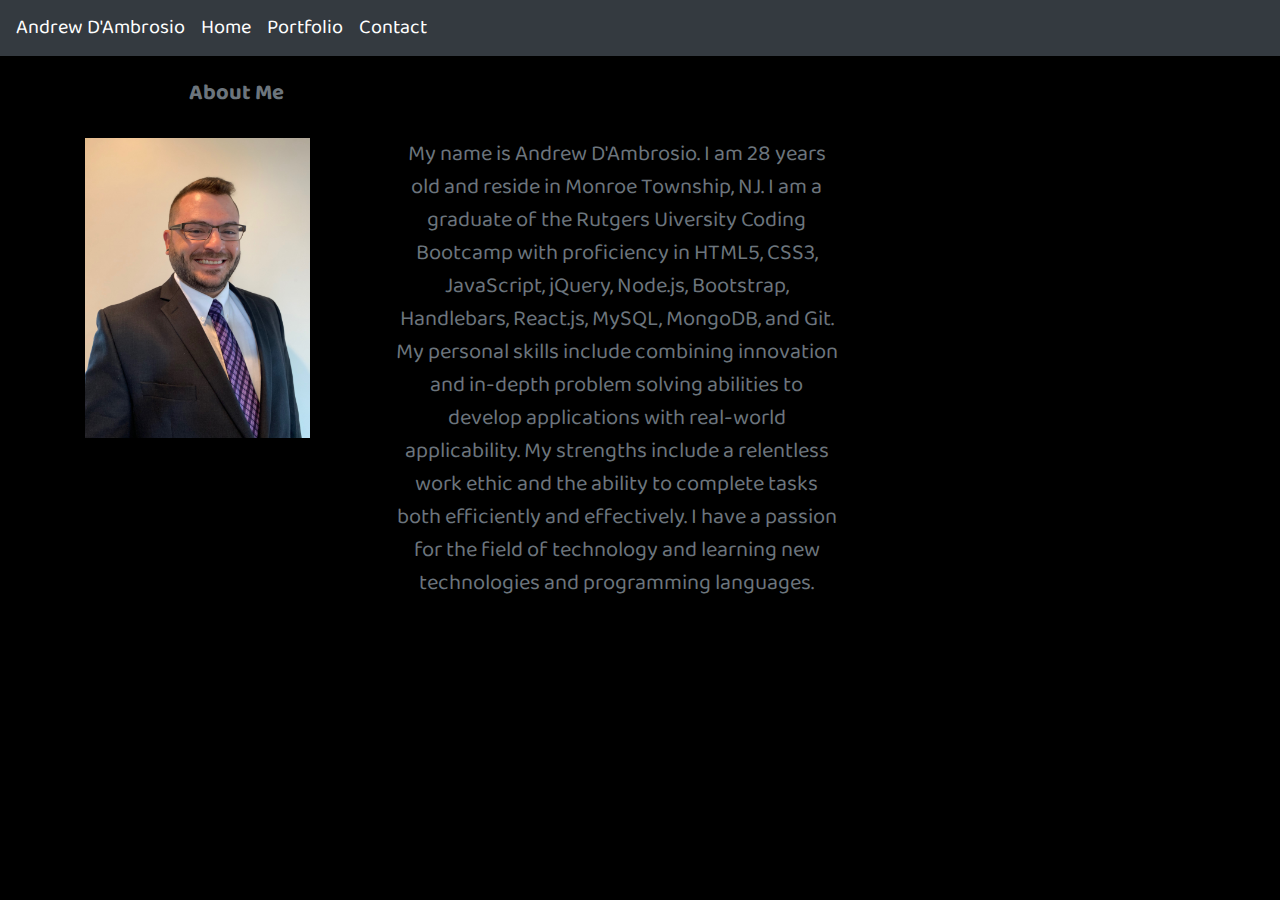
==== index.html @ 699b4f1d "minor cosmetic changes" ====
<!DOCTYPE html>
<html lang="en">

<head>
  <meta charset="UTF-8">
  <meta name="viewport" content="width=device-width, initial-scale=1.0">
  <meta http-equiv="X-UA-Compatible" content="ie=edge">
  <link rel="stylesheet" href="https://cdnjs.cloudflare.com/ajax/libs/twitter-bootstrap/4.4.1/css/bootstrap.min.css">
  <link rel="stylesheet" href="https://cdnjs.cloudflare.com/ajax/libs/font-awesome/5.11.2/css/all.min.css">
  <link href="https://fonts.googleapis.com/css?family=Baloo+Bhai+2&display=swap" rel="stylesheet">
  <link rel="stylesheet" href="assets/style.css">
  <title>Andrew J. D'Ambrosio</title>
</head>

<body>

  <nav class="navbar navbar-expand-lg navbar navbar-dark bg-dark">
    <a class="navbar-brand" href="index.html">Andrew D'Ambrosio</a>
    <button class="navbar-toggler" type="button" data-toggle="collapse" data-target="#navbarNav"
      aria-controls="navbarNav" aria-expanded="false" aria-label="Toggle navigation">
      <span class="navbar-toggler-icon"></span>
    </button>
    <div class="collapse navbar-collapse" id="navbarNav">
      <ul class="navbar-nav">
        <li class="nav-item active">
          <a class="navbar-brand" href="index.html">Home<span class="sr-only">(current)</span></a>
        </li>
        <li class="nav-item">
          <a class="navbar-brand" href="portfolio.html">Portfolio</a>
        </li>
        <li class="nav-item">
          <a class="navbar-brand" href="contact.html">Contact</a>
        </li>
      </ul>
    </div>
  </nav>

  <!--End nav bar-->

  <div class="container">
    <div class="row mt-4">
      <div class="col-3 ml-4">
          <h1 class="text-secondary"><strong>About Me</strong></h1>
      </div>
    </div>

    <div class="row mt-4">
      <div class="col-3">
          <img
            src="images/Headshot.jpg"
            class="headshot align-self-center mr-3" alt="Andrew D'Ambrosio">
      </div>

      <div class="col-5 ml-4">
        <p class="text-secondary">My name is Andrew D'Ambrosio. I am 28 years old and reside in Monroe Township, NJ. I am a graduate of the Rutgers Uiversity Coding Bootcamp with proficiency in HTML5, CSS3, JavaScript, jQuery, Node.js, Bootstrap, Handlebars, React.js, MySQL, MongoDB, and Git. My personal skills include combining innovation and in-depth problem solving abilities to develop applications with real-world applicability. My strengths include a relentless work ethic and the ability to complete tasks both efficiently and effectively. I have a passion for the field of technology and learning new technologies and programming languages.</p>
      </div>
    </div>

  <script src="https://cdnjs.cloudflare.com/ajax/libs/jquery/3.4.1/jquery.slim.min.js"></script>
  <script src="https://cdnjs.cloudflare.com/ajax/libs/popper.js/1.16.0/umd/popper.min.js"></script>
  <script src="https://cdnjs.cloudflare.com/ajax/libs/twitter-bootstrap/4.4.1/js/bootstrap.min.js"></script>
</body>

</html>
---- assets/style.css ----
body {
    background-color: black;
}

.headshot {
    max-height: 300px;
    max-width: 300px;
    -webkit-transform: scaleX(-1);
    transform: scaleX(-1);
}

.text-secondary {
    font-family: 'Baloo Bhai 2', cursive;
    color: white;
    text-align: center;
    font-size: 22px;
}

.navbar-brand {
    font-family: 'Baloo Bhai 2', cursive;
}

.contact {
    font-family: 'Baloo Bhai 2', cursive;
}

.text-secondary {
    color: white;
}
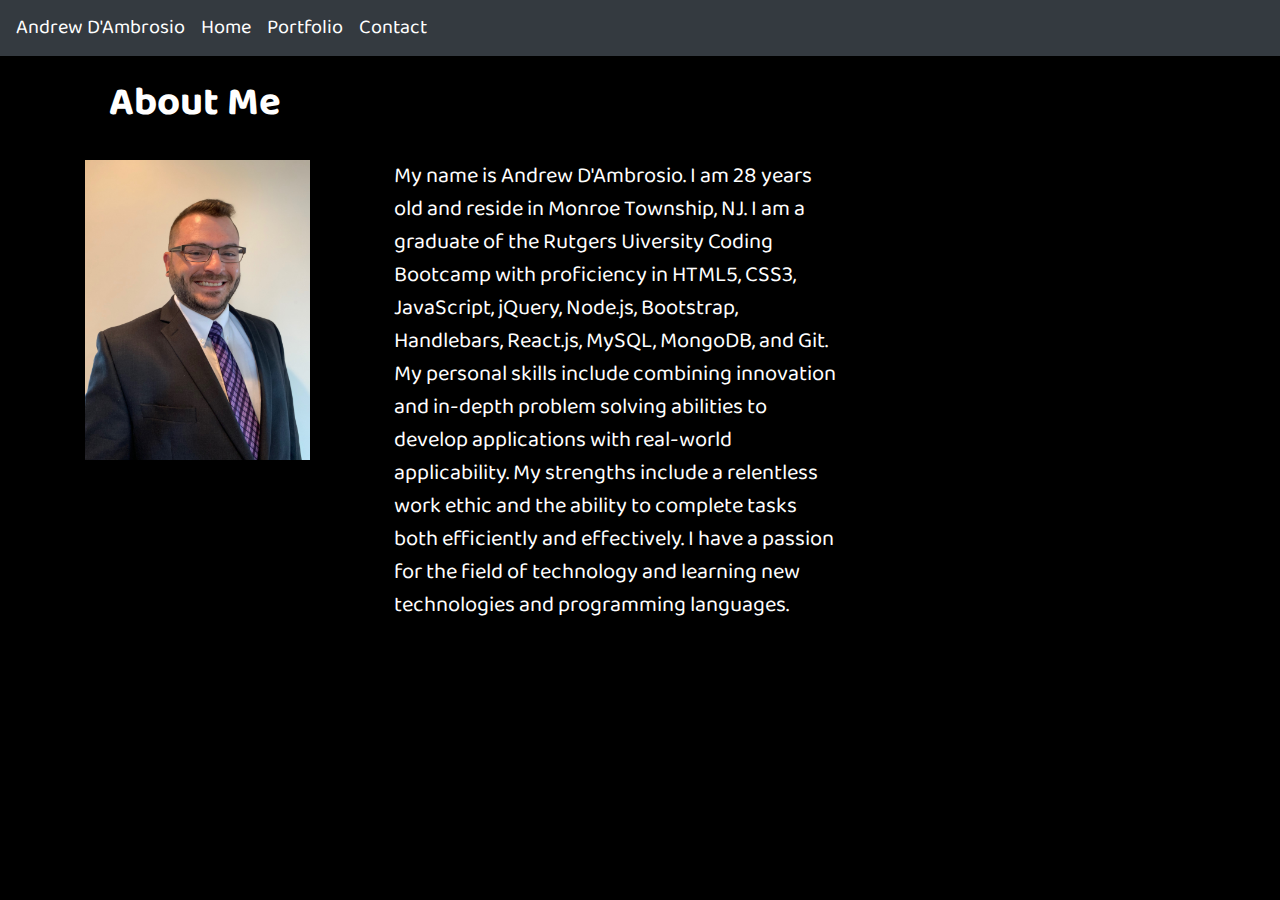
==== commit e6ae63b8: "fixed color fonts for everything" ====
--- a/index.html
+++ b/index.html
@@ -34,13 +34,12 @@
       </ul>
     </div>
   </nav>
-
   <!--End nav bar-->
 
   <div class="container">
     <div class="row mt-4">
       <div class="col-3 ml-4">
-          <h1 class="text-secondary"><strong>About Me</strong></h1>
+          <h1 class="heading"><strong>About Me</strong></h1>
       </div>
     </div>
 
@@ -52,7 +51,7 @@
       </div>
 
       <div class="col-5 ml-4">
-        <p class="text-secondary">My name is Andrew D'Ambrosio. I am 28 years old and reside in Monroe Township, NJ. I am a graduate of the Rutgers Uiversity Coding Bootcamp with proficiency in HTML5, CSS3, JavaScript, jQuery, Node.js, Bootstrap, Handlebars, React.js, MySQL, MongoDB, and Git. My personal skills include combining innovation and in-depth problem solving abilities to develop applications with real-world applicability. My strengths include a relentless work ethic and the ability to complete tasks both efficiently and effectively. I have a passion for the field of technology and learning new technologies and programming languages.</p>
+        <p class="about-me">My name is Andrew D'Ambrosio. I am 28 years old and reside in Monroe Township, NJ. I am a graduate of the Rutgers Uiversity Coding Bootcamp with proficiency in HTML5, CSS3, JavaScript, jQuery, Node.js, Bootstrap, Handlebars, React.js, MySQL, MongoDB, and Git. My personal skills include combining innovation and in-depth problem solving abilities to develop applications with real-world applicability. My strengths include a relentless work ethic and the ability to complete tasks both efficiently and effectively. I have a passion for the field of technology and learning new technologies and programming languages.</p>
       </div>
     </div>
 
--- a/assets/style.css
+++ b/assets/style.css
@@ -11,8 +11,19 @@
 
 .text-secondary {
     font-family: 'Baloo Bhai 2', cursive;
+    text-align: center;
+    font-size: 22px;
     color: white;
-    text-align: center;
+}
+
+.heading {
+    font-family: 'Baloo Bhai 2', cursive;
+    color: white;
+}
+
+.about-me {
+    font-family: 'Baloo Bhai 2', cursive;
+    color: white;
     font-size: 22px;
 }
 
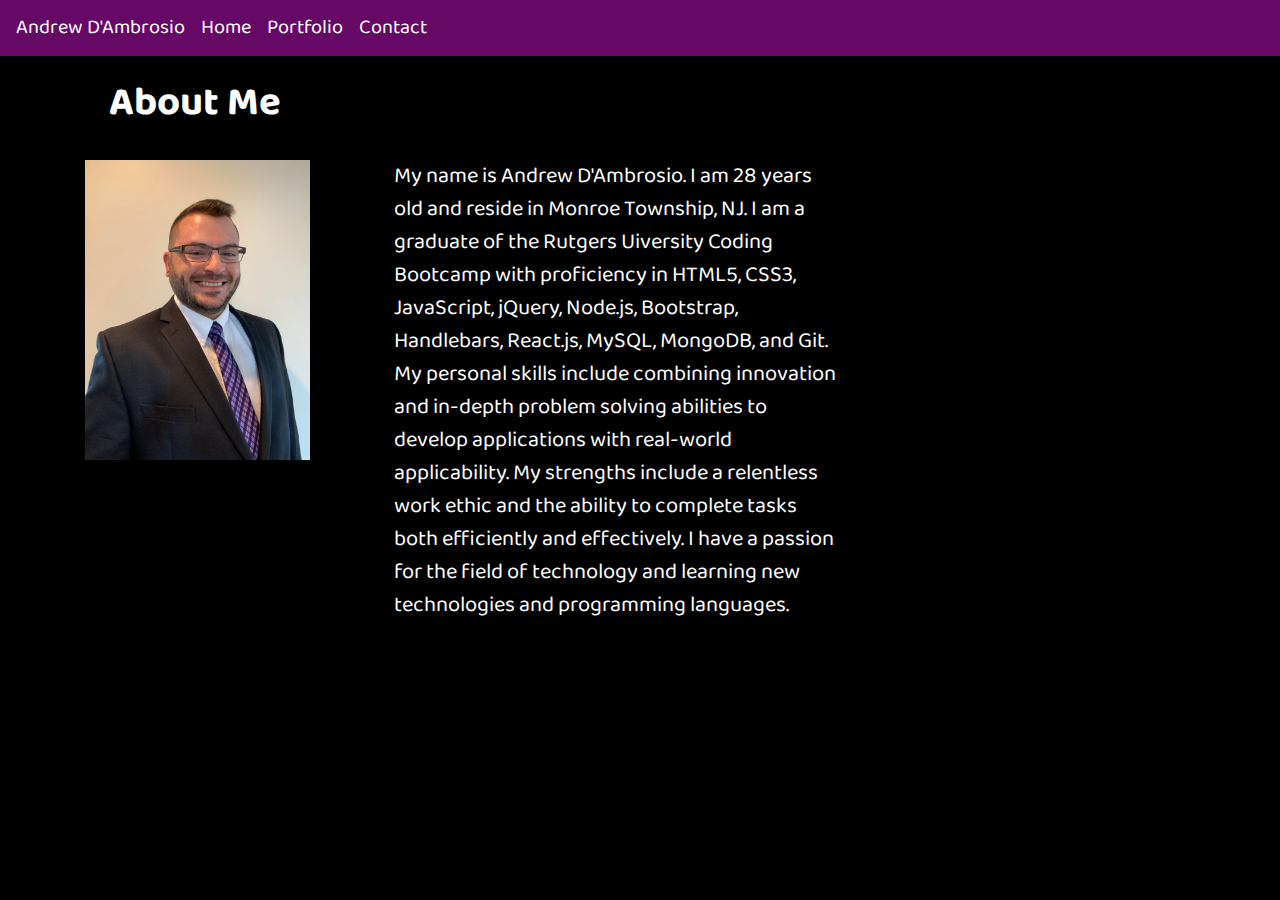
==== commit c40bc38c: "purple navbar bg" ====
--- a/index.html
+++ b/index.html
@@ -14,7 +14,7 @@
 
 <body>
 
-  <nav class="navbar navbar-expand-lg navbar navbar-dark bg-dark">
+  <nav class="navbar navbar-expand-lg navbar navbar-dark purple">
     <a class="navbar-brand" href="index.html">Andrew D'Ambrosio</a>
     <button class="navbar-toggler" type="button" data-toggle="collapse" data-target="#navbarNav"
       aria-controls="navbarNav" aria-expanded="false" aria-label="Toggle navigation">
--- a/assets/style.css
+++ b/assets/style.css
@@ -37,4 +37,12 @@
 
 .text-secondary {
     color: white;
+}
+
+.contact {
+    color:white;
+}
+
+.purple {
+    background-color: rgba(129, 10, 129, 0.788);
 }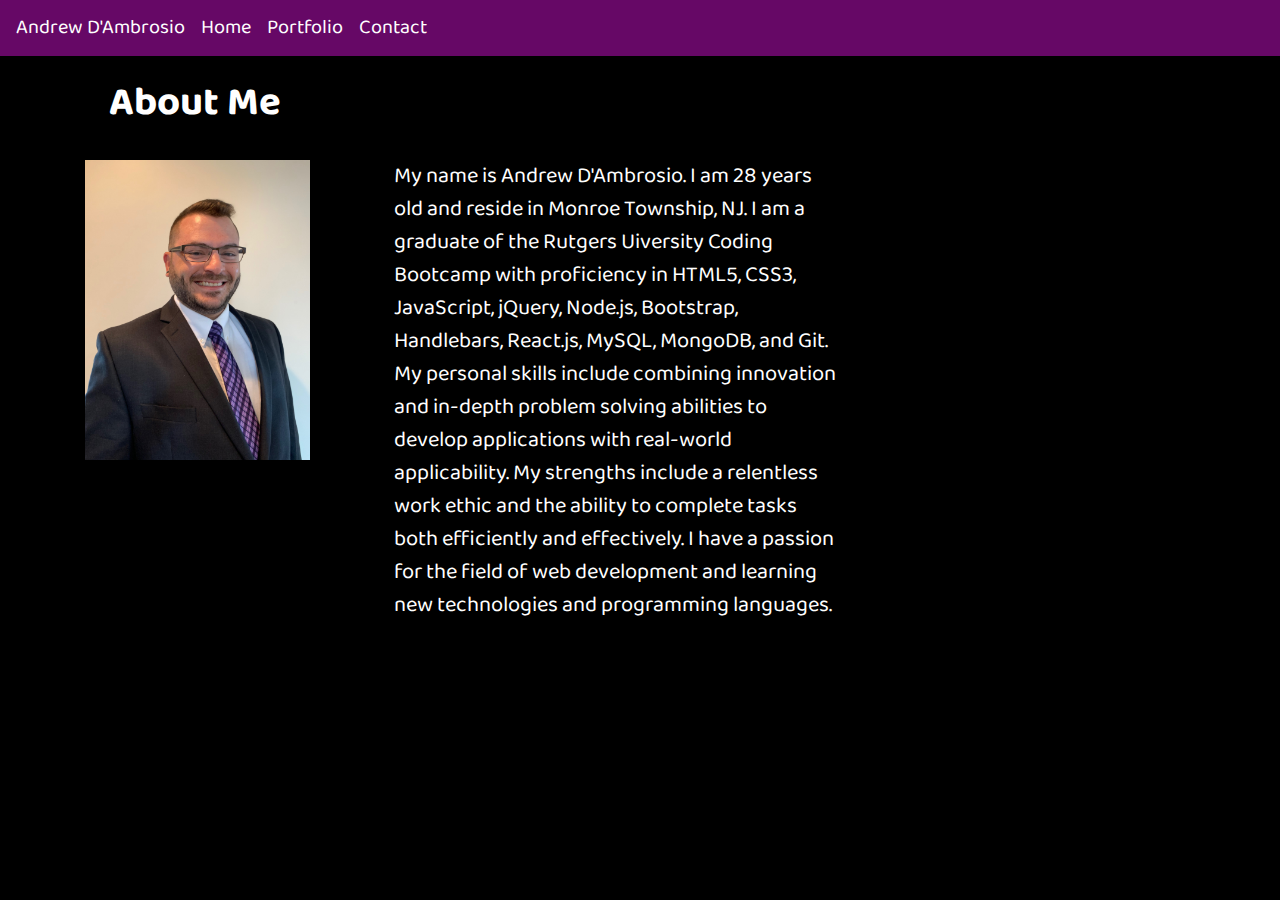
==== commit 26995347: "minor update to about me" ====
--- a/index.html
+++ b/index.html
@@ -51,7 +51,7 @@
       </div>
 
       <div class="col-5 ml-4">
-        <p class="about-me">My name is Andrew D'Ambrosio. I am 28 years old and reside in Monroe Township, NJ. I am a graduate of the Rutgers Uiversity Coding Bootcamp with proficiency in HTML5, CSS3, JavaScript, jQuery, Node.js, Bootstrap, Handlebars, React.js, MySQL, MongoDB, and Git. My personal skills include combining innovation and in-depth problem solving abilities to develop applications with real-world applicability. My strengths include a relentless work ethic and the ability to complete tasks both efficiently and effectively. I have a passion for the field of technology and learning new technologies and programming languages.</p>
+        <p class="about-me">My name is Andrew D'Ambrosio. I am 28 years old and reside in Monroe Township, NJ. I am a graduate of the Rutgers Uiversity Coding Bootcamp with proficiency in HTML5, CSS3, JavaScript, jQuery, Node.js, Bootstrap, Handlebars, React.js, MySQL, MongoDB, and Git. My personal skills include combining innovation and in-depth problem solving abilities to develop applications with real-world applicability. My strengths include a relentless work ethic and the ability to complete tasks both efficiently and effectively. I have a passion for the field of web development and learning new technologies and programming languages.</p>
       </div>
     </div>
 
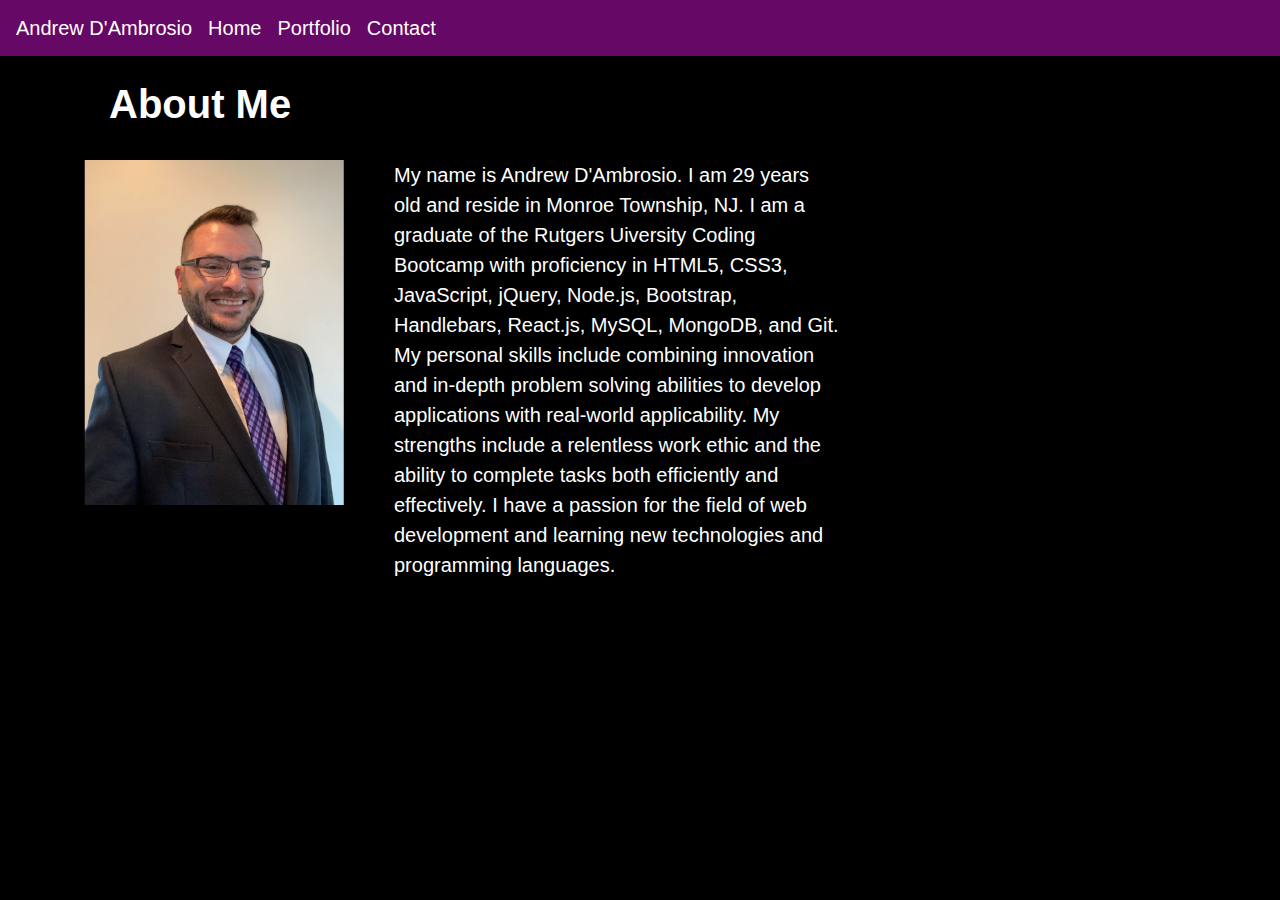
==== commit 84a925c1: "age adjustment" ====
--- a/index.html
+++ b/index.html
@@ -51,7 +51,7 @@
       </div>
 
       <div class="col-5 ml-4">
-        <p class="about-me">My name is Andrew D'Ambrosio. I am 28 years old and reside in Monroe Township, NJ. I am a graduate of the Rutgers Uiversity Coding Bootcamp with proficiency in HTML5, CSS3, JavaScript, jQuery, Node.js, Bootstrap, Handlebars, React.js, MySQL, MongoDB, and Git. My personal skills include combining innovation and in-depth problem solving abilities to develop applications with real-world applicability. My strengths include a relentless work ethic and the ability to complete tasks both efficiently and effectively. I have a passion for the field of web development and learning new technologies and programming languages.</p>
+        <p class="about-me">My name is Andrew D'Ambrosio. I am 29 years old and reside in Monroe Township, NJ. I am a graduate of the Rutgers Uiversity Coding Bootcamp with proficiency in HTML5, CSS3, JavaScript, jQuery, Node.js, Bootstrap, Handlebars, React.js, MySQL, MongoDB, and Git. My personal skills include combining innovation and in-depth problem solving abilities to develop applications with real-world applicability. My strengths include a relentless work ethic and the ability to complete tasks both efficiently and effectively. I have a passion for the field of web development and learning new technologies and programming languages.</p>
       </div>
     </div>
 
--- a/assets/style.css
+++ b/assets/style.css
@@ -3,36 +3,36 @@
 }
 
 .headshot {
-    max-height: 300px;
-    max-width: 300px;
+    max-height: 345px;
+    max-width: 345px;
     -webkit-transform: scaleX(-1);
     transform: scaleX(-1);
 }
 
 .text-secondary {
-    font-family: 'Baloo Bhai 2', cursive;
+    font-family: Arial, Helvetica, sans-serif;
     text-align: center;
     font-size: 22px;
     color: white;
 }
 
 .heading {
-    font-family: 'Baloo Bhai 2', cursive;
+    font-family: Arial, Helvetica, sans-serif;
     color: white;
 }
 
 .about-me {
-    font-family: 'Baloo Bhai 2', cursive;
+    font-family: Arial, Helvetica, sans-serif;
+    font-size: 20px;
     color: white;
-    font-size: 22px;
 }
 
 .navbar-brand {
-    font-family: 'Baloo Bhai 2', cursive;
+    font-family: Arial, Helvetica, sans-serif;
 }
 
 .contact {
-    font-family: 'Baloo Bhai 2', cursive;
+    font-family: Arial, Helvetica, sans-serif;
 }
 
 .text-secondary {
